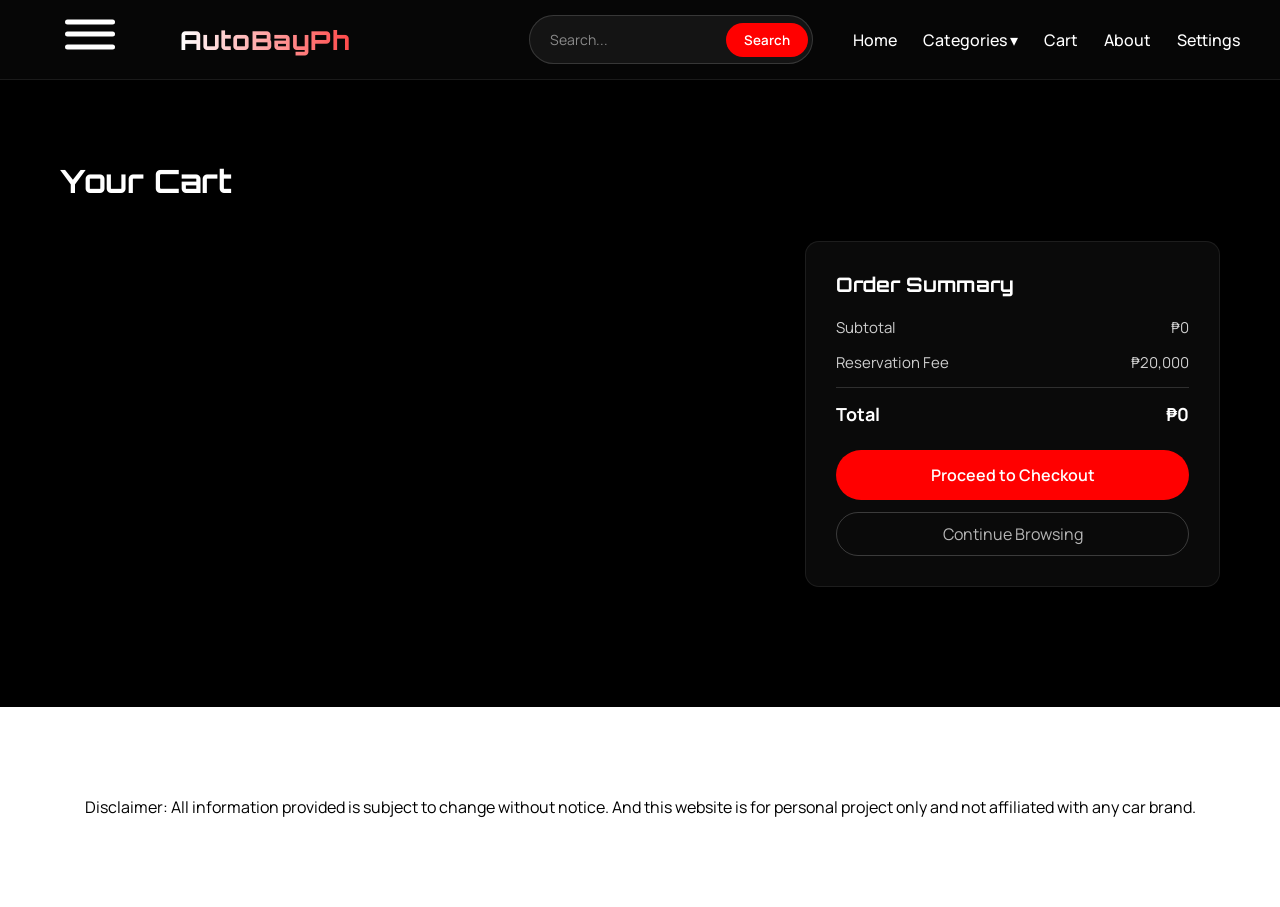
==== Cartlist.html @ cf1086ad "updated" ====
<!DOCTYPE html>
<html lang="en">
<head>
       <meta charset="UTF-8">
       <meta name="viewport" content="width=device-width, initial-scale=1.0">
       <title>Your Cart | AutoBayPh</title>
       <link rel="stylesheet" href="Cartlist.css">
       <link rel="preconnect" href="https://fonts.googleapis.com">
       <link rel="preconnect" href="https://fonts.gstatic.com" crossorigin>
       <link href="https://fonts.googleapis.com/css2?family=Orbitron:wght@400..900&display=swap" rel="stylesheet">
       <link rel="preconnect" href="https://fonts.googleapis.com">
       <link rel="preconnect" href="https://fonts.gstatic.com" crossorigin>
       <link href="https://fonts.googleapis.com/css2?family=Manrope:wght@200..800&display=swap" rel="stylesheet">
</head>
<body>
       <header>
              <div class="off_list_menu">
                     <div class="close_menu">&times;</div>
              <ul>
                     <li>Home</li>
                     <li>Settings</li>
                     <li>Browse Cars</li>
                     <li>Brands</li>
                     <li>Deals & Offers</li>
                     <li>Favorites</li>
                     <li>Cart</li>
                     <li>Account</li>
                     <li>Contact us</li>
                     <li>About Us</li>
              </ul>
              </div>
              <nav>
                     <div class="hamburger_menu">
                            <span></span>
                            <span></span>
                            <span></span>
                     </div>
                     <h1 class="title">AutoBayPh</h1>
                     <div class="search-container">
                            <input type="text" id="searchInput" placeholder="Search...">
                            <button id="searchBtn">Search</button>
                     </div>
                     <div id="searchResults"></div>
                     <ul>
                            <li><a href="HOMEPAGE.html">Home</a></li>
                            <li class="dropdown">
                                   <a href="#" class="dropdown-toggle">Categories ▾</a>
                                   <ul class="dropdown-menu">
                                          <li><a href="#sedan">Sedan</a></li>
                                          <li><a href="#">SUV</a></li>
                                          <li><a href="#">Pickup Truck</a></li>
                                          <li><a href="#">Hatchback</a></li>
                                          <li><a href="#">Van</a></li>
                                          <li><a href="#">Motorcycle</a></li>
                                   </ul>
                            </li>
                            <li><a href="CARTPAGE.html">Cart</a></li>
                            <li><a href="ABOUTPAGE.html">About</a></li>
                            <li><a href="#">Settings</a></li>
                     </ul>
              </nav>
       </header>

       <main class="cartPage">
              <h1 class="cartTitle">Your Cart</h1>

              <div class="cartLayout">
                     <div class="cartItems" id="cartItems">
                            <!-- Dynamic na pinopopulate ito ng cart.js base sa laman ng localStorage -->
                     </div>

                     <div class="cartSummary">
                            <h2>Order Summary</h2>
                            <div class="summaryRow">
                                   <span>Subtotal</span>
                                   <span id="subtotalValue">₱0</span>
                            </div>
                            <div class="summaryRow">
                                   <span>Reservation Fee</span>
                                   <span id="reservationFeeValue">₱20,000</span>
                            </div>
                            <hr class="summaryLine">
                            <div class="summaryRow summaryTotal">
                                   <span>Total</span>
                                   <span id="totalValue">₱0</span>
                            </div>
                            <a href="#" class="checkoutBTN">Proceed to Checkout</a>
                            <a href="HOMEPAGE.html" class="continueBTN">Continue Browsing</a>
                     </div>
              </div>
       </main>

       <footer>
              <p>
                     Disclaimer: All information provided is subject to change without notice. And this website is for personal project only and not affiliated with any car brand.
              </p>
       </footer>

       <script src="cart.js"></script>
       <script>
              const hamMenu = document.querySelector(`.hamburger_menu`);
              const offListMenu = document.querySelector(`.off_list_menu`);
              const closeMenu = document.querySelector(`.close_menu`);

              hamMenu.addEventListener(`click`, () => {
                     hamMenu.classList.toggle(`active`);
                     offListMenu.classList.toggle(`active`);
              })

              closeMenu.addEventListener(`click`, () => {
                     hamMenu.classList.remove(`active`);
                     offListMenu.classList.remove(`active`);
              })

              const RESERVATION_FEE = 20000;

              function renderCart() {
                     const cart = getCart();
                     const container = document.getElementById('cartItems');
                     const subtotalEl = document.getElementById('subtotalValue');
                     const totalEl = document.getElementById('totalValue');

                     if (cart.length === 0) {
                            container.innerHTML = `<p class="emptyCart">Wala ka pang laman sa cart. <a href="HOMEPAGE.html">Mag-browse ng cars</a>.</p>`;
                            subtotalEl.textContent = '₱0';
                            totalEl.textContent = '₱0';
                            return;
                     }

                     container.innerHTML = cart.map(item => `
                            <div class="cartItem" data-id="${item.id}">
                                   <img src="${item.image}" alt="${item.name}" class="cartItemImg">
                                   <div class="cartItemInfo">
                                          <p class="cartItemName">${item.name}</p>
                                          <p class="cartItemSpec">${item.spec}</p>
                                          <p class="cartItemPrice">₱${item.price.toLocaleString()}</p>
                                   </div>
                                   <div class="cartItemQty">
                                          <button class="qtyBtn minusBtn">−</button>
                                          <span class="qtyValue">${item.qty}</span>
                                          <button class="qtyBtn plusBtn">+</button>
                                   </div>
                                   <button class="removeBtn" aria-label="Remove item">&times;</button>
                            </div>
                     `).join('');

                     const subtotal = cart.reduce((sum, item) => sum + (item.price * item.qty), 0);
                     subtotalEl.textContent = `₱${subtotal.toLocaleString()}`;
                     totalEl.textContent = `₱${(subtotal + RESERVATION_FEE).toLocaleString()}`;

                     container.querySelectorAll('.plusBtn').forEach(btn => {
                            btn.addEventListener('click', () => {
                                   const id = btn.closest('.cartItem').dataset.id;
                                   const item = getCart().find(c => c.id === id);
                                   updateQty(id, item.qty + 1);
                                   renderCart();
                            });
                     });

                     container.querySelectorAll('.minusBtn').forEach(btn => {
                            btn.addEventListener('click', () => {
                                   const id = btn.closest('.cartItem').dataset.id;
                                   const item = getCart().find(c => c.id === id);
                                   updateQty(id, item.qty - 1);
                                   renderCart();
                            });
                     });

                     container.querySelectorAll('.removeBtn').forEach(btn => {
                            btn.addEventListener('click', () => {
                                   const id = btn.closest('.cartItem').dataset.id;
                                   removeFromCart(id);
                                   renderCart();
                            });
                     });
              }

              renderCart();
       </script>
</body>
</html>
---- Cartlist.css ----
body {
    margin: 0;
    background-color: black;
}

html, body {
    overflow-x: hidden;
    max-width: 100%;
}

/* !!NAVBAR */

nav {
    height: 80px;
    background-color: rgba(8, 8, 8, 0.75);
    backdrop-filter: blur(12px);
    -webkit-backdrop-filter: blur(12px);
    display: flex;
    flex-direction: row;
    align-items: center;
    justify-content: space-between;
    position: sticky;
    top: 0;
    z-index: 200;
    padding: 0 40px;
    box-sizing: border-box;
    border-bottom: 1px solid rgba(255, 255, 255, 0.08);
}

.title {
    font-family: 'Orbitron';
    font-weight: 800;
    font-size: 26px;
    color: white;
    letter-spacing: 0.5px;
    margin: auto;
    background: linear-gradient(90deg, #ffffff, #ff4b4b);
    -webkit-background-clip: text;
    background-clip: text;
    -webkit-text-fill-color: transparent;
}

nav ul li.dropdown {
    position: relative;
}

nav ul li.dropdown-menu {
    display: none;
}

nav ul li.dropdown .dropdown-menu {
    display: block;
    position: absolute;
    top: 130%;
    left: 0;
    background-color: rgba(8, 8, 8, 0.95);
    backdrop-filter: blur(10px);
    min-width: 180px;
    list-style: none;
    padding: 10px 0;
    margin: 0;
    z-index: 100;
    border-radius: 10px;
    border: 1px solid rgba(255,255,255,0.08);
    box-shadow: 0 12px 30px rgba(0,0,0,0.5);
    opacity: 0;
    visibility: hidden;
    transform: translateY(-8px);
    transition: opacity .25s ease, transform .25s ease, visibility .25s ease;
}

nav ul li.dropdown:hover .dropdown-menu {
    opacity: 1;
    visibility: visible;
    transform: translateY(0);
}

.dropdown-menu li:hover {
    border-bottom: none;
}

nav ul li {
    transition: color .25s ease;
    position: relative;
}

nav ul li:not(.dropdown)::after,
nav ul li.dropdown > a::after {
    content: '';
    position: absolute;
    bottom: -6px;
    left: 20px;
    right: 20px;
    height: 2px;
    background-color: red;
    transform: scaleX(0);
    transform-origin: left;
    transition: transform .3s ease;
}

nav ul li:hover::after {
    transform: scaleX(1);
}

nav ul li.dropdown .dropdown-menu li {
    width: 100%;
}

nav ul li.dropdown .dropdown-menu li::after {
    display: none;
}

nav ul li.dropdown .dropdown-menu li a {
    display: block;
    padding: 10px 16px;
    white-space: nowrap;
    font-size: 15px;
}

nav ul li.dropdown .dropdown-menu li a:hover {
    background-color: rgba(255,255,255,0.08);
    color: #ff4b4b;
}

/* !!HAMBURGER + OFF-CANVAS MENU */

.off_list_menu {
    background: linear-gradient(180deg, #080808 0%, #450000 100%);
    height: 100vh;
    width: 100%;
    max-width: 450px;
    top: 0;
    left: -450px;
    flex-direction: column;
    justify-content: center;
    align-items: center;
    text-align: center;
    font-size: 3em;
    transition: .3s ease;
    position: fixed;
    z-index: 150;
    color: white;
    overflow: hidden;
}

.off_list_menu.active {
    left: 0;
}

.close_menu {
    position: absolute;
    top: 20px;
    left: 30px;
    font-size: 45px;
    font-family: 'Manrope';
    line-height: 1;
    color: white;
    cursor: pointer;
    z-index: 160;
    transition: color .25s ease, transform .25s ease;
}

.close_menu:hover {
    color: #ff4b4b;
    transform: rotate(90deg);
}

.off_list_menu ul {
    display: flex;
    flex-direction: column;
    align-items: center;
    width: 100%;
    margin-top: 40px;
    padding: 0;
}

.off_list_menu li {
    padding: 10px 0;
    position: relative;
}

.off_list_menu li::after {
    content: '';
    position: absolute;
    bottom: 0;
    left: 30%;
    right: 30%;
    height: 2px;
    background-color: red;
    transform: scaleX(0);
    transform-origin: center;
    transition: transform .3s ease;
}

.off_list_menu li:hover::after {
    transform: scaleX(1);
}

.hamburger_menu {
    height: 50px;
    width: 50px;
    cursor: pointer;
    position: relative;
    display: flex;
    flex-shrink: 0;
}

.hamburger_menu span {
    height: 5px;
    width: 100%;
    background-color: white;
    border-radius: 25px;
    position: absolute;
    margin-top: 7px;
    top: 50%;
    left: 100%;
    transform: translate(-50%,-50%);
    transition: .3s ease;
}

.hamburger_menu span:nth-child(1) { top: 0; }
.hamburger_menu span:nth-child(2) { top: 25%; }
.hamburger_menu span:nth-child(3) { top: 50%; }

.hamburger_menu.active span:nth-child(1) {
    z-index: 101;
    top: 50%;
    transform: translate(-50%,50%) rotate(45deg);
}
.hamburger_menu.active span:nth-child(2) {
    opacity: 0;
}
.hamburger_menu.active span:nth-child(3) {
    z-index: 101;
    top: 50%;
    transform: translate(-50%,50%) rotate(-45deg);
}

/* !!SEARCH BAR */

.search-container {
    display: flex;
    gap: 0;
    align-items: center;
    background-color: rgba(255,255,255,0.06);
    border: 1px solid rgba(255,255,255,0.15);
    border-radius: 30px;
    padding: 4px;
    transition: border-color .25s ease;
    position: relative;
    z-index: 210;
    margin-left: auto;
}

.search-container:focus-within {
    border-color: red;
}

#searchInput {
    padding: 10px 16px;
    border: none;
    border-radius: 30px;
    font-size: 14px;
    background-color: transparent;
    color: white;
    outline: none;
    font-family: 'Manrope';
    width: 160px;
}

#searchInput::placeholder {
    color: rgba(255,255,255,0.5);
}

#searchBtn {
    padding: 8px 18px;
    border: none;
    border-radius: 30px;
    background-color: red;
    color: white;
    cursor: pointer;
    font-family: 'Manrope';
    font-weight: 600;
    transition: background-color .25s ease;
}

#searchBtn:hover {
    background-color: #c0392b;
}

#searchResults {
    position: absolute;
    top: 80px;
    z-index: 210;
}

ul {
    display: flex;
    flex-direction: row;
    align-items: center;
    gap: 26px;
    margin: 0;
}

li {
    font-family: 'Manrope';
    font-size: 16px;
    font-weight: 500;
    padding: 0;
    list-style: none;
}

li a {
    color: white;
    text-decoration: none;
}

/* !!END NAVBAR */

/* !!CART PAGE */

.cartPage {
    padding: 60px 60px 120px;
    box-sizing: border-box;
    min-height: 60vh;
}

.cartTitle {
    font-family: 'Orbitron';
    color: white;
    font-size: 32px;
    margin-bottom: 40px;
}

.cartLayout {
    display: flex;
    flex-direction: row;
    gap: 40px;
    align-items: flex-start;
}

/* Cart items list */

.cartItems {
    flex: 2;
    display: flex;
    flex-direction: column;
    gap: 20px;
}

.cartItem {
    display: flex;
    flex-direction: row;
    align-items: center;
    gap: 20px;
    background-color: rgba(255,255,255,0.04);
    border: 1px solid rgba(255,255,255,0.08);
    border-radius: 14px;
    padding: 16px 20px;
    position: relative;
    transition: border-color .25s ease;
}

.cartItem:hover {
    border-color: rgba(255,75,75,0.4);
}

.cartItemImg {
    width: 140px;
    height: 100px;
    object-fit: contain;
    flex-shrink: 0;
}

.cartItemInfo {
    flex: 1;
    display: flex;
    flex-direction: column;
    gap: 4px;
}

.cartItemName {
    font-family: 'Roboto', 'Manrope';
    font-size: 18px;
    font-weight: bold;
    color: white;
    margin: 0;
}

.cartItemSpec {
    font-family: 'Manrope';
    font-size: 14px;
    color: rgba(255,255,255,0.6);
    margin: 0;
}

.cartItemPrice {
    font-family: 'Orbitron';
    font-size: 18px;
    color: #ff4b4b;
    margin: 0;
}

.cartItemQty {
    display: flex;
    align-items: center;
    gap: 12px;
    background-color: rgba(255,255,255,0.06);
    border-radius: 30px;
    padding: 6px 14px;
}

.qtyBtn {
    background: none;
    border: none;
    color: white;
    font-size: 18px;
    cursor: pointer;
    width: 24px;
    height: 24px;
    line-height: 1;
    transition: color .2s ease;
}

.qtyBtn:hover {
    color: #ff4b4b;
}

.qtyValue {
    font-family: 'Manrope';
    color: white;
    font-size: 16px;
    min-width: 16px;
    text-align: center;
}

.removeBtn {
    background: none;
    border: none;
    color: rgba(255,255,255,0.5);
    font-size: 26px;
    cursor: pointer;
    line-height: 1;
    transition: color .25s ease, transform .25s ease;
}

.removeBtn:hover {
    color: #ff4b4b;
    transform: rotate(90deg);
}

/* Order summary */

.cartSummary {
    flex: 1;
    background-color: rgba(255,255,255,0.04);
    border: 1px solid rgba(255,255,255,0.08);
    border-radius: 14px;
    padding: 30px;
    box-sizing: border-box;
    position: sticky;
    top: 110px;
}

.cartSummary h2 {
    font-family: 'Orbitron';
    color: white;
    font-size: 20px;
    margin: 0 0 20px;
}
body {
    margin: 0;
    background-color: black;
}

html, body {
    overflow-x: hidden;
    max-width: 100%;
}

/* !!NAVBAR */

nav {
    height: 80px;
    background-color: rgba(8, 8, 8, 0.75);
    backdrop-filter: blur(12px);
    -webkit-backdrop-filter: blur(12px);
    display: flex;
    flex-direction: row;
    align-items: center;
    justify-content: space-between;
    position: sticky;
    top: 0;
    z-index: 200;
    padding: 0 40px;
    box-sizing: border-box;
    border-bottom: 1px solid rgba(255, 255, 255, 0.08);
}

.title {
    font-family: 'Orbitron';
    font-weight: 800;
    font-size: 26px;
    color: white;
    letter-spacing: 0.5px;
    margin: auto;
    background: linear-gradient(90deg, #ffffff, #ff4b4b);
    -webkit-background-clip: text;
    background-clip: text;
    -webkit-text-fill-color: transparent;
}

nav ul li.dropdown {
    position: relative;
}

nav ul li.dropdown-menu {
    display: none;
}

nav ul li.dropdown .dropdown-menu {
    display: block;
    position: absolute;
    top: 130%;
    left: 0;
    background-color: rgba(8, 8, 8, 0.95);
    backdrop-filter: blur(10px);
    min-width: 180px;
    list-style: none;
    padding: 10px 0;
    margin: 0;
    z-index: 100;
    border-radius: 10px;
    border: 1px solid rgba(255,255,255,0.08);
    box-shadow: 0 12px 30px rgba(0,0,0,0.5);
    opacity: 0;
    visibility: hidden;
    transform: translateY(-8px);
    transition: opacity .25s ease, transform .25s ease, visibility .25s ease;
}

nav ul li.dropdown:hover .dropdown-menu {
    opacity: 1;
    visibility: visible;
    transform: translateY(0);
}

.dropdown-menu li:hover {
    border-bottom: none;
}

nav ul li {
    transition: color .25s ease;
    position: relative;
}

nav ul li:not(.dropdown)::after,
nav ul li.dropdown > a::after {
    content: '';
    position: absolute;
    bottom: -6px;
    left: 20px;
    right: 20px;
    height: 2px;
    background-color: red;
    transform: scaleX(0);
    transform-origin: left;
    transition: transform .3s ease;
}

nav ul li:hover::after {
    transform: scaleX(1);
}

nav ul li.dropdown .dropdown-menu li {
    width: 100%;
}

nav ul li.dropdown .dropdown-menu li::after {
    display: none;
}

nav ul li.dropdown .dropdown-menu li a {
    display: block;
    padding: 10px 16px;
    white-space: nowrap;
    font-size: 15px;
}

nav ul li.dropdown .dropdown-menu li a:hover {
    background-color: rgba(255,255,255,0.08);
    color: #ff4b4b;
}

/* !!HAMBURGER + OFF-CANVAS MENU */

.off_list_menu {
    background: linear-gradient(180deg, #080808 0%, #450000 100%);
    height: 100vh;
    width: 100%;
    max-width: 450px;
    top: 0;
    left: -450px;
    flex-direction: column;
    justify-content: center;
    align-items: center;
    text-align: center;
    font-size: 3em;
    transition: .3s ease;
    position: fixed;
    z-index: 150;
    color: white;
    overflow: hidden;
}

.off_list_menu.active {
    left: 0;
}

.close_menu {
    position: absolute;
    top: 20px;
    left: 30px;
    font-size: 45px;
    font-family: 'Manrope';
    line-height: 1;
    color: white;
    cursor: pointer;
    z-index: 160;
    transition: color .25s ease, transform .25s ease;
}

.close_menu:hover {
    color: #ff4b4b;
    transform: rotate(90deg);
}

.off_list_menu ul {
    display: flex;
    flex-direction: column;
    align-items: center;
    width: 100%;
    margin-top: 40px;
    padding: 0;
}

.off_list_menu li {
    padding: 10px 0;
    position: relative;
}

.off_list_menu li::after {
    content: '';
    position: absolute;
    bottom: 0;
    left: 30%;
    right: 30%;
    height: 2px;
    background-color: red;
    transform: scaleX(0);
    transform-origin: center;
    transition: transform .3s ease;
}

.off_list_menu li:hover::after {
    transform: scaleX(1);
}

.hamburger_menu {
    height: 50px;
    width: 50px;
    cursor: pointer;
    position: relative;
    display: flex;
    flex-shrink: 0;
}

.hamburger_menu span {
    height: 5px;
    width: 100%;
    background-color: white;
    border-radius: 25px;
    position: absolute;
    margin-top: 7px;
    top: 50%;
    left: 100%;
    transform: translate(-50%,-50%);
    transition: .3s ease;
}

.hamburger_menu span:nth-child(1) { top: 0; }
.hamburger_menu span:nth-child(2) { top: 25%; }
.hamburger_menu span:nth-child(3) { top: 50%; }

.hamburger_menu.active span:nth-child(1) {
    z-index: 101;
    top: 50%;
    transform: translate(-50%,50%) rotate(45deg);
}
.hamburger_menu.active span:nth-child(2) {
    opacity: 0;
}
.hamburger_menu.active span:nth-child(3) {
    z-index: 101;
    top: 50%;
    transform: translate(-50%,50%) rotate(-45deg);
}

/* !!SEARCH BAR */

.search-container {
    display: flex;
    gap: 0;
    align-items: center;
    background-color: rgba(255,255,255,0.06);
    border: 1px solid rgba(255,255,255,0.15);
    border-radius: 30px;
    padding: 4px;
    transition: border-color .25s ease;
    position: relative;
    z-index: 210;
    margin-left: auto;
}

.search-container:focus-within {
    border-color: red;
}

#searchInput {
    padding: 10px 16px;
    border: none;
    border-radius: 30px;
    font-size: 14px;
    background-color: transparent;
    color: white;
    outline: none;
    font-family: 'Manrope';
    width: 160px;
}

#searchInput::placeholder {
    color: rgba(255,255,255,0.5);
}

#searchBtn {
    padding: 8px 18px;
    border: none;
    border-radius: 30px;
    background-color: red;
    color: white;
    cursor: pointer;
    font-family: 'Manrope';
    font-weight: 600;
    transition: background-color .25s ease;
}

#searchBtn:hover {
    background-color: #c0392b;
}

#searchResults {
    position: absolute;
    top: 80px;
    z-index: 210;
}

ul {
    display: flex;
    flex-direction: row;
    align-items: center;
    gap: 26px;
    margin: 0;
}

li {
    font-family: 'Manrope';
    font-size: 16px;
    font-weight: 500;
    padding: 0;
    list-style: none;
}

li a {
    color: white;
    text-decoration: none;
}

/* !!END NAVBAR */

/* !!CART PAGE */

.cartPage {
    padding: 60px 60px 120px;
    box-sizing: border-box;
    min-height: 60vh;
}

.cartTitle {
    font-family: 'Orbitron';
    color: white;
    font-size: 32px;
    margin-bottom: 40px;
}

.cartLayout {
    display: flex;
    flex-direction: row;
    gap: 40px;
    align-items: flex-start;
}

/* Cart items list */

.cartItems {
    flex: 2;
    display: flex;
    flex-direction: column;
    gap: 20px;
}

.cartItem {
    display: flex;
    flex-direction: row;
    align-items: center;
    gap: 20px;
    background-color: rgba(255,255,255,0.04);
    border: 1px solid rgba(255,255,255,0.08);
    border-radius: 14px;
    padding: 16px 20px;
    position: relative;
    transition: border-color .25s ease;
}

.cartItem:hover {
    border-color: rgba(255,75,75,0.4);
}

.emptyCart {
    font-family: 'Manrope';
    color: rgba(255,255,255,0.6);
    font-size: 16px;
    padding: 40px 0;
    text-align: center;
}

.emptyCart a {
    color: #ff4b4b;
    text-decoration: none;
}

.emptyCart a:hover {
    text-decoration: underline;
}

.cartItemImg {
    width: 140px;
    height: 100px;
    object-fit: contain;
    flex-shrink: 0;
}

.cartItemInfo {
    flex: 1;
    display: flex;
    flex-direction: column;
    gap: 4px;
}

.cartItemName {
    font-family: 'Roboto', 'Manrope';
    font-size: 18px;
    font-weight: bold;
    color: white;
    margin: 0;
}

.cartItemSpec {
    font-family: 'Manrope';
    font-size: 14px;
    color: rgba(255,255,255,0.6);
    margin: 0;
}

.cartItemPrice {
    font-family: 'Orbitron';
    font-size: 18px;
    color: #ff4b4b;
    margin: 0;
}

.cartItemQty {
    display: flex;
    align-items: center;
    gap: 12px;
    background-color: rgba(255,255,255,0.06);
    border-radius: 30px;
    padding: 6px 14px;
}

.qtyBtn {
    background: none;
    border: none;
    color: white;
    font-size: 18px;
    cursor: pointer;
    width: 24px;
    height: 24px;
    line-height: 1;
    transition: color .2s ease;
}

.qtyBtn:hover {
    color: #ff4b4b;
}

.qtyValue {
    font-family: 'Manrope';
    color: white;
    font-size: 16px;
    min-width: 16px;
    text-align: center;
}

.removeBtn {
    background: none;
    border: none;
    color: rgba(255,255,255,0.5);
    font-size: 26px;
    cursor: pointer;
    line-height: 1;
    transition: color .25s ease, transform .25s ease;
}

.removeBtn:hover {
    color: #ff4b4b;
    transform: rotate(90deg);
}

/* Order summary */

.cartSummary {
    flex: 1;
    background-color: rgba(255,255,255,0.04);
    border: 1px solid rgba(255,255,255,0.08);
    border-radius: 14px;
    padding: 30px;
    box-sizing: border-box;
    position: sticky;
    top: 110px;
}

.cartSummary h2 {
    font-family: 'Orbitron';
    color: white;
    font-size: 20px;
    margin: 0 0 20px;
}

.summaryRow {
    display: flex;
    justify-content: space-between;
    font-family: 'Manrope';
    color: rgba(255,255,255,0.8);
    font-size: 15px;
    margin-bottom: 14px;
}

.summaryLine {
    border: none;
    border-top: 1px solid rgba(255,255,255,0.15);
    margin: 10px 0 14px;
}

.summaryTotal {
    color: white;
    font-size: 18px;
    font-weight: bold;
    margin-bottom: 24px;
}

.checkoutBTN {
    display: block;
    text-align: center;
    text-decoration: none;
    font-family: 'Manrope';
    font-weight: 600;
    color: white;
    background-color: red;
    padding: 14px 0;
    border-radius: 35px;
    margin-bottom: 12px;
    transition: background-color .25s ease;
}

.checkoutBTN:hover {
    background-color: #c0392b;
}

.continueBTN {
    display: block;
    text-align: center;
    text-decoration: none;
    font-family: 'Manrope';
    color: rgba(255,255,255,0.7);
    padding: 10px 0;
    border-radius: 35px;
    border: 1px solid rgba(255,255,255,0.2);
    transition: border-color .25s ease, color .25s ease;
}

.continueBTN:hover {
    border-color: white;
    color: white;
}

/* !!FOOTER */

footer {
    overflow: hidden;
    position: relative;
    height: 200px;
    background-color: white;
}

footer p {
    font-family: 'Manrope';
    font-size: 16px;
    color: black;
    text-align: center;
    line-height: 200px;
    margin: 0;
    padding: 0 40px;
}
.summaryRow {
    display: flex;
    justify-content: space-between;
    font-family: 'Manrope';
    color: rgba(255,255,255,0.8);
    font-size: 15px;
    margin-bottom: 14px;
}

.summaryLine {
    border: none;
    border-top: 1px solid rgba(255,255,255,0.15);
    margin: 10px 0 14px;
}

.summaryTotal {
    color: white;
    font-size: 18px;
    font-weight: bold;
    margin-bottom: 24px;
}

.checkoutBTN {
    display: block;
    text-align: center;
    text-decoration: none;
    font-family: 'Manrope';
    font-weight: 600;
    color: white;
    background-color: red;
    padding: 14px 0;
    border-radius: 35px;
    margin-bottom: 12px;
    transition: background-color .25s ease;
}

.checkoutBTN:hover {
    background-color: #c0392b;
}

.continueBTN {
    display: block;
    text-align: center;
    text-decoration: none;
    font-family: 'Manrope';
    color: rgba(255,255,255,0.7);
    padding: 10px 0;
    border-radius: 35px;
    border: 1px solid rgba(255,255,255,0.2);
    transition: border-color .25s ease, color .25s ease;
}

.continueBTN:hover {
    border-color: white;
    color: white;
}

/* !!FOOTER */

footer {
    overflow: hidden;
    position: relative;
    height: 200px;
    background-color: white;
}

footer p {
    font-family: 'Manrope';
    font-size: 16px;
    color: black;
    text-align: center;
    line-height: 200px;
    margin: 0;
    padding: 0 40px;
}
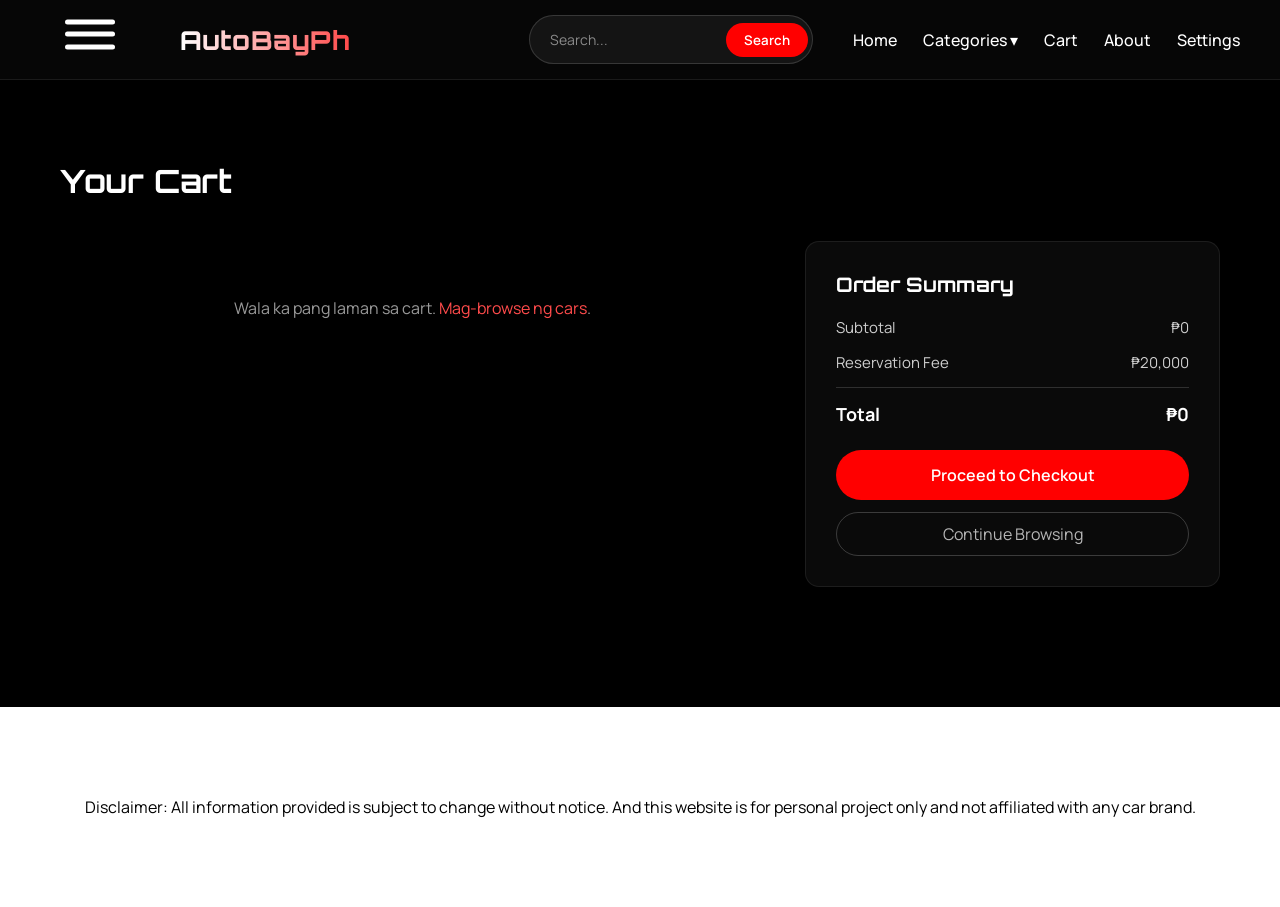
==== commit ad8d4f43: "addedPayment" ====
--- a/Cartlist.html
+++ b/Cartlist.html
@@ -96,7 +96,7 @@
               </p>
        </footer>
 
-       <script src="cart.js"></script>
+       <script src="Cartlist.js"></script>
        <script>
               const hamMenu = document.querySelector(`.hamburger_menu`);
               const offListMenu = document.querySelector(`.off_list_menu`);
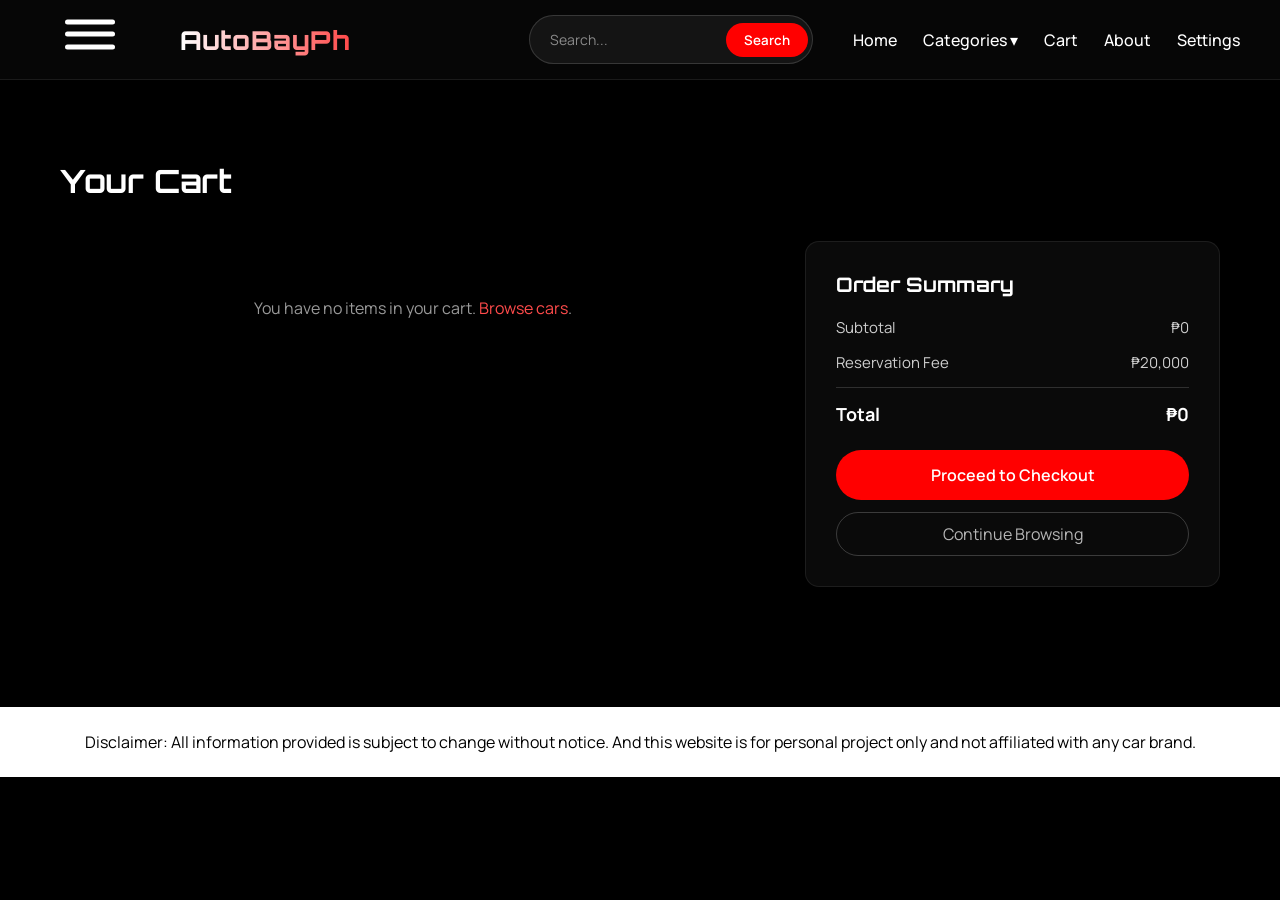
==== commit 608446bc: "fixbug" ====
--- a/Cartlist.html
+++ b/Cartlist.html
@@ -121,7 +121,7 @@
                      const totalEl = document.getElementById('totalValue');
 
                      if (cart.length === 0) {
-                            container.innerHTML = `<p class="emptyCart">Wala ka pang laman sa cart. <a href="HOMEPAGE.html">Mag-browse ng cars</a>.</p>`;
+                            container.innerHTML = `<p class="emptyCart">You have no items in your cart. <a href="HOMEPAGE.html">Browse cars</a>.</p>`;
                             subtotalEl.textContent = '₱0';
                             totalEl.textContent = '₱0';
                             return;
--- a/Cartlist.css
+++ b/Cartlist.css
@@ -1018,7 +1018,7 @@
 footer {
     overflow: hidden;
     position: relative;
-    height: 200px;
+    height: 70px;
     background-color: white;
 }
 
@@ -1027,7 +1027,7 @@
     font-size: 16px;
     color: black;
     text-align: center;
-    line-height: 200px;
+    line-height: 70px;
     margin: 0;
     padding: 0 40px;
 }
@@ -1087,22 +1087,3 @@
     border-color: white;
     color: white;
 }
-
-/* !!FOOTER */
-
-footer {
-    overflow: hidden;
-    position: relative;
-    height: 200px;
-    background-color: white;
-}
-
-footer p {
-    font-family: 'Manrope';
-    font-size: 16px;
-    color: black;
-    text-align: center;
-    line-height: 200px;
-    margin: 0;
-    padding: 0 40px;
-}
